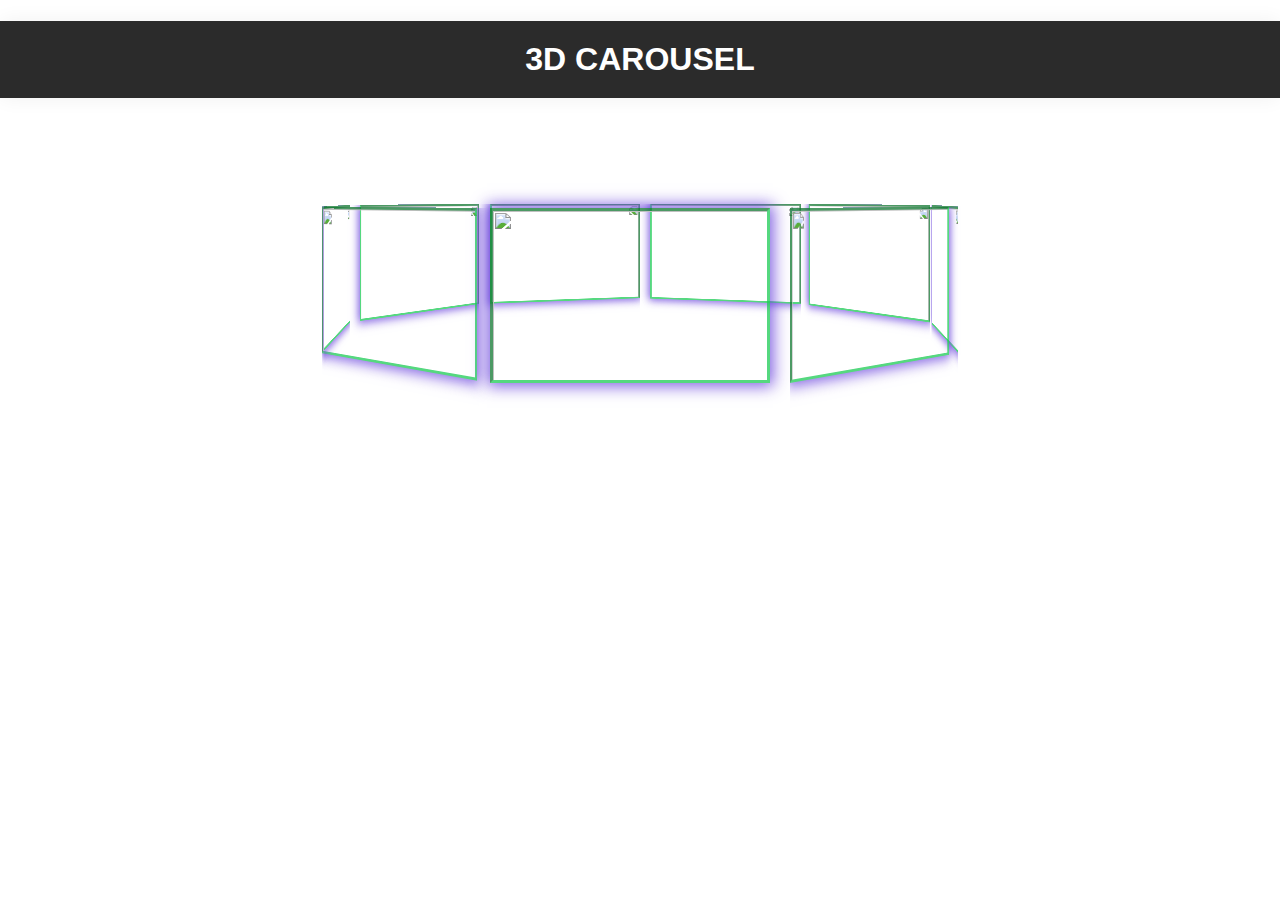
==== carousel.html @ f91f8edd "Add files via upload" ====
<!DOCTYPE html>
<html lang="en">
<head>
    <meta charset="UTF-8">
    <meta name="viewport" content="width=device-width, initial-scale=1.0">
    <meta http-equiv="X-UA-Compatible" content="ie=edge">
    <title>Carousel</title>
    <link rel="stylesheet" href="./carousel.css">
</head>
<body>
    <h1>3D Carousel</h1>

<div class="carousel_wrapper">
  <div class="carousel">
    <div class="slide one">
      <img src="http://nasa-images.com/wp-content/uploads/2011/05/392.jpg" />
    </div>
    <div class="slide two">
      <img src="http://free-hq-wallpapers.com/wp-content/uploads/2009/10/Space-Cloud-1920x1200.jpg" />
    </div>
    <div class="slide three">
      <img src="http://customize.org/download/wallpapers/64144/66387/Need_Space___-1280x800.jpg" />
    </div>
    <div class="slide four">
      <img src="http://nasa-images.com/wp-content/uploads/2011/05/261.jpg" />
    </div>
    <div class="slide five">
      <img src="http://hdwallpaperfun.com/wp-content/uploads/2014/08/Outer-Space-Wallpaper-Background-HQ.jpg" />
    </div>
    <div class="slide six">
      <img src="http://free-hq-wallpapers.com/wp-content/uploads/2009/10/Space-Cloud-1920x1080.jpg" />
    </div>
    <div class="slide seven">
      <img src="http://cdn.wonderfulengineering.com/wp-content/uploads/2014/04/space-wallpaper-4.jpg" />
    </div>
    <div class="slide eight">
      <img src="http://shareyourwallpapers.com/upload/wallpaper/3d-and-digital-art/3d-space/3d-space_f48db6ca.jpg" />
    </div>
    <div class="slide nine">
      <img src="http://www.ehdwalls.com/plog-content/images/1600x1200/space/witches_broom_nebula_space_wallpaper_freecomputerdesktopwallpaper_1600.jpg" />
    </div>
  </div>
</div>
</body>
</html>
---- carousel.css ----
* {
    box-sizing: border-box; 
  }
  
  body {
    margin: 0;
    background-image: url('http://www.desktopwallpaperhd.net/wallpapers/18/d/andromeda-space-background-computer-images-187549.jpg');
  }
  
  h1 {
    padding: 20px;
    background-color: rgba(20,20,20,0.9);
    color: #fff;
    text-align: center;
    font-family: Arial;
    text-transform: uppercase;
    box-shadow: 0 0 20px -1px #efefef;
  }
  
  .carousel_wrapper {
    position: relative;
    width: 320px;
    margin: 100px auto 0 auto;
    perspective: 1000px;
  }
  
  .carousel {
    position: absolute;
    width: 100%;
    height: 100%;
    transform-style: preserve-3d;
    transform: rotateY(-360deg) translateZ(-412px); 
    animation: swirl 50s steps(10000, end) infinite;
  }
  
  .slide {
    position: absolute;
    top: 10px;
    left: 10px;
    width: 300px;
    height: 187px;
  }
  
  .slide img {
    width: 280px;
    height: 175px;
    border: 3px inset rgba(29, 203, 84, 0.75);
    /* border-radius: 100%; */
    box-shadow: 0 0 15px 3px rgba(110, 72, 221, 0.9);
  }
  
  .slide.one {
    transform: rotateY(0deg) translateZ(412px);
  }
  .slide.two {
    transform: rotateY(40deg) translateZ(412px);
  }
  .slide.three {
    transform: rotateY(80deg) translateZ(412px);
  }
  .slide.four {
    transform: rotateY(120deg) translateZ(412px);
  }
  .slide.five {
    transform: rotateY(160deg) translateZ(412px);
  }
  .slide.six {
    transform: rotateY(200deg) translateZ(412px);
  }
  .slide.seven {
    transform: rotateY(240deg) translateZ(412px);
  }
  .slide.eight {
    transform: rotateY(280deg) translateZ(412px);
  }
  .slide.nine {
    transform: rotateY(320deg) translateZ(412px);
  }
  
  /*
  CSS3 ANIMATION
  -------------------
  Simply rotates the carousel around the Y axis by using rotateY and starting at initial value.
  */
  
  @keyframes swirl {   
    from {
      transform: rotateY(-360deg);
    }
    to {
      transform: rotateY(0deg);
    }
  }
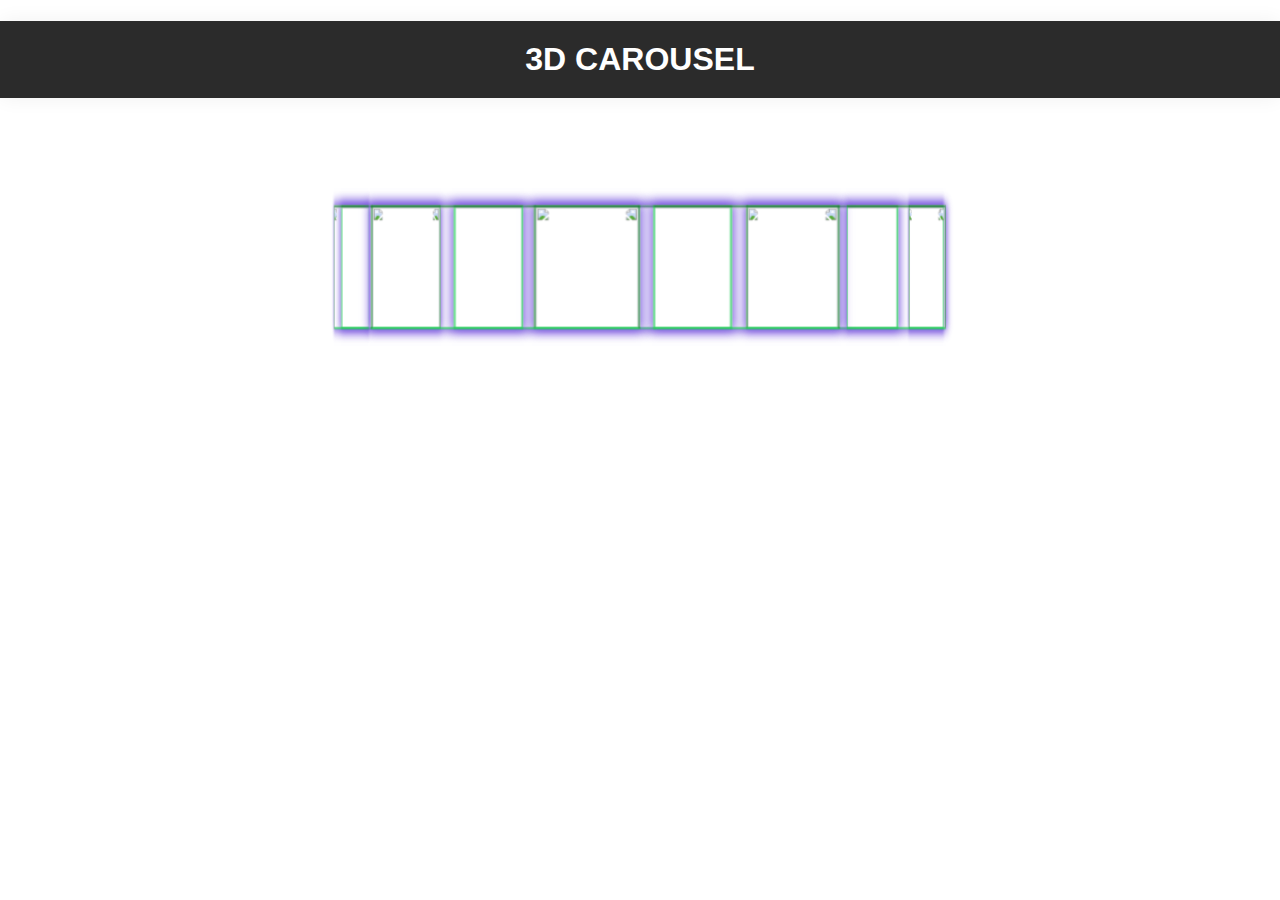
==== commit 1073af63: "Update carousel.html" ====
--- a/carousel.html
+++ b/carousel.html
@@ -12,34 +12,52 @@
 
 <div class="carousel_wrapper">
   <div class="carousel">
+      <a href="./calculator.html">
     <div class="slide one">
-      <img src="http://nasa-images.com/wp-content/uploads/2011/05/392.jpg" />
+      <img src="https://images.unsplash.com/photo-1574607383077-47ddc2dc51c4?ixid=MnwxMjA3fDB8MHxzZWFyY2h8MTV8fGNhbGN1bGF0b3J8ZW58MHx8MHx8&ixlib=rb-1.2.1&auto=format&fit=crop&w=500&q=60" />
     </div>
+      </a>
+      <a href="https://images.unsplash.com/photo-1531907933630-126f527982d4?ixid=MnwxMjA3fDB8MHxzZWFyY2h8MjZ8fGd1aXRhcnxlbnwwfHwwfHw%3D&ixlib=rb-1.2.1&auto=format&fit=crop&w=500&q=60">
     <div class="slide two">
-      <img src="http://free-hq-wallpapers.com/wp-content/uploads/2009/10/Space-Cloud-1920x1200.jpg" />
+      <img src="https://images.unsplash.com/photo-1531907933630-126f527982d4?ixid=MnwxMjA3fDB8MHxzZWFyY2h8MjZ8fGd1aXRhcnxlbnwwfHwwfHw%3D&ixlib=rb-1.2.1&auto=format&fit=crop&w=500&q=60" />
     </div>
+      </a>
+      <a href="https://images.unsplash.com/photo-1551740132-1d0c02b8275e?ixid=MnwxMjA3fDB8MHxzZWFyY2h8MTh8fGd1aXRhcnxlbnwwfHwwfHw%3D&ixlib=rb-1.2.1&auto=format&fit=crop&w=500&q=60">
     <div class="slide three">
-      <img src="http://customize.org/download/wallpapers/64144/66387/Need_Space___-1280x800.jpg" />
+      <img src="https://images.unsplash.com/photo-1551740132-1d0c02b8275e?ixid=MnwxMjA3fDB8MHxzZWFyY2h8MTh8fGd1aXRhcnxlbnwwfHwwfHw%3D&ixlib=rb-1.2.1&auto=format&fit=crop&w=500&q=60" />
     </div>
+      </a>
+      <a href="https://images.unsplash.com/photo-1520167112707-56e25f2d7d6e?ixid=MnwxMjA3fDB8MHxzZWFyY2h8MTZ8fGd1aXRhcnxlbnwwfHwwfHw%3D&ixlib=rb-1.2.1&auto=format&fit=crop&w=500&q=60">
     <div class="slide four">
-      <img src="http://nasa-images.com/wp-content/uploads/2011/05/261.jpg" />
+      <img src="https://images.unsplash.com/photo-1520167112707-56e25f2d7d6e?ixid=MnwxMjA3fDB8MHxzZWFyY2h8MTZ8fGd1aXRhcnxlbnwwfHwwfHw%3D&ixlib=rb-1.2.1&auto=format&fit=crop&w=500&q=60" />
     </div>
+      </a>
+      <a href="https://images.unsplash.com/photo-1561777848-6a56e08d6a26?ixid=MnwxMjA3fDB8MHxzZWFyY2h8MTV8fGd1aXRhcnxlbnwwfHwwfHw%3D&ixlib=rb-1.2.1&auto=format&fit=crop&w=500&q=60">
     <div class="slide five">
-      <img src="http://hdwallpaperfun.com/wp-content/uploads/2014/08/Outer-Space-Wallpaper-Background-HQ.jpg" />
+      <img src="https://images.unsplash.com/photo-1561777848-6a56e08d6a26?ixid=MnwxMjA3fDB8MHxzZWFyY2h8MTV8fGd1aXRhcnxlbnwwfHwwfHw%3D&ixlib=rb-1.2.1&auto=format&fit=crop&w=500&q=60" />
     </div>
+      </a>
+      <a href="https://images.unsplash.com/photo-1558098329-a11cff621064?ixid=MnwxMjA3fDB8MHxzZWFyY2h8N3x8Z3VpdGFyfGVufDB8fDB8fA%3D%3D&ixlib=rb-1.2.1&auto=format&fit=crop&w=500&q=60">
     <div class="slide six">
-      <img src="http://free-hq-wallpapers.com/wp-content/uploads/2009/10/Space-Cloud-1920x1080.jpg" />
+      <img src="https://images.unsplash.com/photo-1558098329-a11cff621064?ixid=MnwxMjA3fDB8MHxzZWFyY2h8N3x8Z3VpdGFyfGVufDB8fDB8fA%3D%3D&ixlib=rb-1.2.1&auto=format&fit=crop&w=500&q=60" />
     </div>
+      </a>
+      <a href="https://images.unsplash.com/photo-1605020420620-20c943cc4669?ixid=MnwxMjA3fDB8MHxzZWFyY2h8NHx8Z3VpdGFyfGVufDB8fDB8fA%3D%3D&ixlib=rb-1.2.1&auto=format&fit=crop&w=500&q=60">
     <div class="slide seven">
-      <img src="http://cdn.wonderfulengineering.com/wp-content/uploads/2014/04/space-wallpaper-4.jpg" />
+      <img src="https://images.unsplash.com/photo-1605020420620-20c943cc4669?ixid=MnwxMjA3fDB8MHxzZWFyY2h8NHx8Z3VpdGFyfGVufDB8fDB8fA%3D%3D&ixlib=rb-1.2.1&auto=format&fit=crop&w=500&q=60" />
     </div>
+      </a>
+      <a href="https://images.unsplash.com/photo-1541689592655-f5f52825a3b8?ixid=MnwxMjA3fDB8MHxzZWFyY2h8M3x8Z3VpdGFyfGVufDB8fDB8fA%3D%3D&ixlib=rb-1.2.1&auto=format&fit=crop&w=500&q=60">
     <div class="slide eight">
-      <img src="http://shareyourwallpapers.com/upload/wallpaper/3d-and-digital-art/3d-space/3d-space_f48db6ca.jpg" />
+      <img src="https://images.unsplash.com/photo-1541689592655-f5f52825a3b8?ixid=MnwxMjA3fDB8MHxzZWFyY2h8M3x8Z3VpdGFyfGVufDB8fDB8fA%3D%3D&ixlib=rb-1.2.1&auto=format&fit=crop&w=500&q=60" />
     </div>
+      </a>
+      <a href="https://images.unsplash.com/photo-1514649923863-ceaf75b7ec00?ixid=MnwxMjA3fDB8MHxzZWFyY2h8OXx8Z3VpdGFyfGVufDB8fDB8fA%3D%3D&ixlib=rb-1.2.1&auto=format&fit=crop&w=500&q=60">
     <div class="slide nine">
-      <img src="http://www.ehdwalls.com/plog-content/images/1600x1200/space/witches_broom_nebula_space_wallpaper_freecomputerdesktopwallpaper_1600.jpg" />
+      <img src="https://images.unsplash.com/photo-1514649923863-ceaf75b7ec00?ixid=MnwxMjA3fDB8MHxzZWFyY2h8OXx8Z3VpdGFyfGVufDB8fDB8fA%3D%3D&ixlib=rb-1.2.1&auto=format&fit=crop&w=500&q=60" />
     </div>
+      </a>
   </div>
 </div>
 </body>
-</html>+</html>
